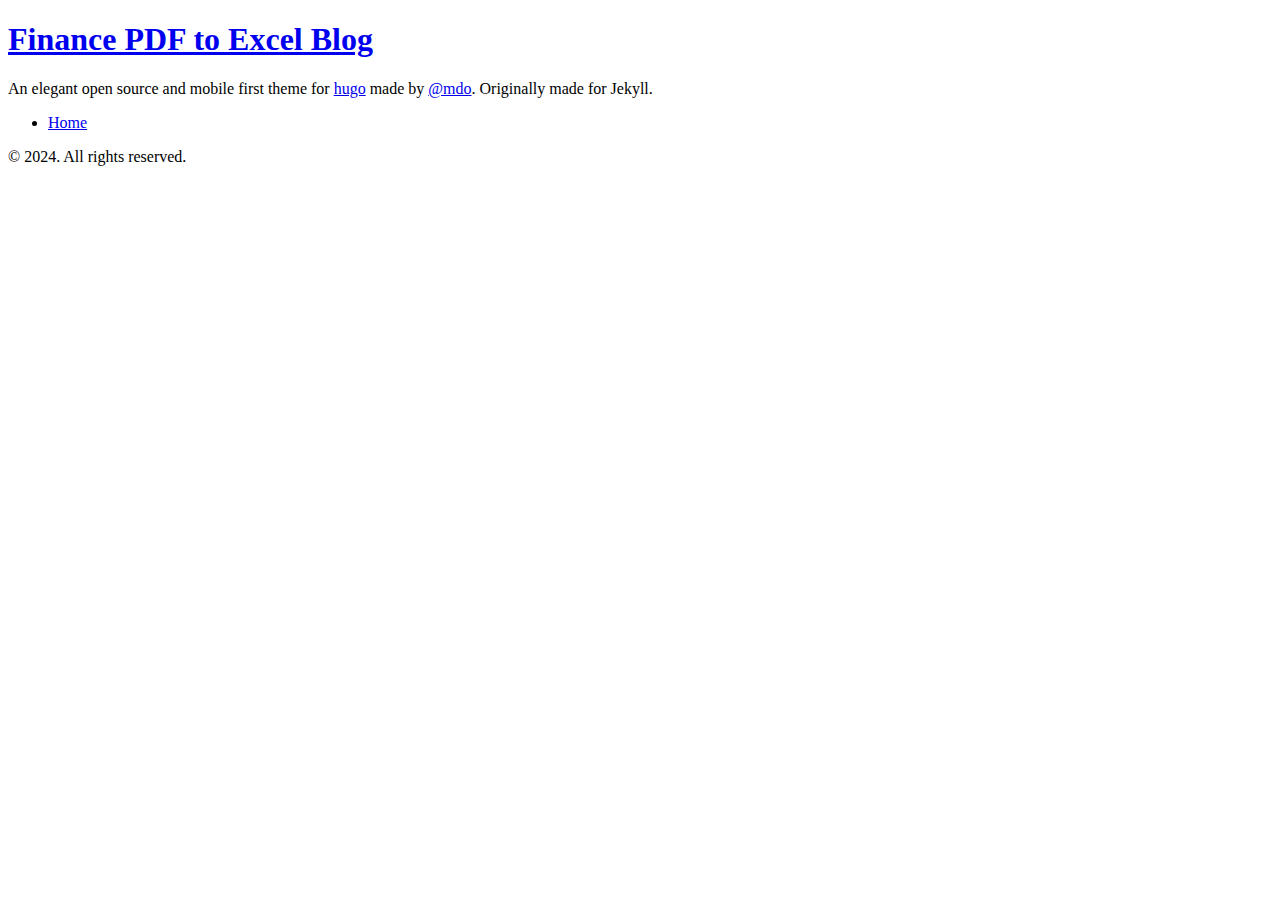
==== public/index.html @ 88a93d5e "Initial commit" ====
<!DOCTYPE html>
<html xmlns="http://www.w3.org/1999/xhtml" xml:lang="en-us" lang="en-us">
<head><script src="/blog/livereload.js?mindelay=10&amp;v=2&amp;port=1313&amp;path=blog/livereload" data-no-instant defer></script>
  <link href="https://gmpg.org/xfn/11" rel="profile">
  <meta http-equiv="content-type" content="text/html; charset=utf-8">
  <meta name="generator" content="Hugo 0.123.7">

  
  <meta name="viewport" content="width=device-width, initial-scale=1.0">

  <title>Finance PDF to Excel Blog</title>
  <meta name="description" content="" />

  
  <link type="text/css" rel="stylesheet" href="http://localhost:1313/blog/css/print.css" media="print">
  <link type="text/css" rel="stylesheet" href="http://localhost:1313/blog/css/poole.css">
  <link type="text/css" rel="stylesheet" href="http://localhost:1313/blog/css/syntax.css">
  <link type="text/css" rel="stylesheet" href="http://localhost:1313/blog/css/hyde.css">
    <link rel="stylesheet" href="https://fonts.googleapis.com/css?family=Abril+Fatface|PT+Sans:400,400i,700">


  
  <link rel="apple-touch-icon-precomposed" sizes="144x144" href="/apple-touch-icon-144-precomposed.png">
  <link rel="shortcut icon" href="/favicon.png">

  
  <link href="http://localhost:1313/blog/index.xml" rel="alternate" type="application/rss+xml" title="Finance PDF to Excel Blog" />
  
</head>

  <body class=" ">
  <aside class="sidebar">
  <div class="container sidebar-sticky">
    <div class="sidebar-about">
      <a href="http://localhost:1313/blog/"><h1>Finance PDF to Excel Blog</h1></a>
      <p class="lead">
      An elegant open source and mobile first theme for <a href="http://hugo.spf13.com">hugo</a> made by <a href="http://twitter.com/mdo">@mdo</a>. Originally made for Jekyll.
      </p>
    </div>

    <nav>
      <ul class="sidebar-nav">
        <li><a href="http://localhost:1313/blog/">Home</a> </li>
        
      </ul>
    </nav>

    <p>&copy; 2024. All rights reserved. </p>
  </div>
</aside>

    <main class="content container">
    <div class="posts">

</div>
    </main>

    
  </body>
</html>
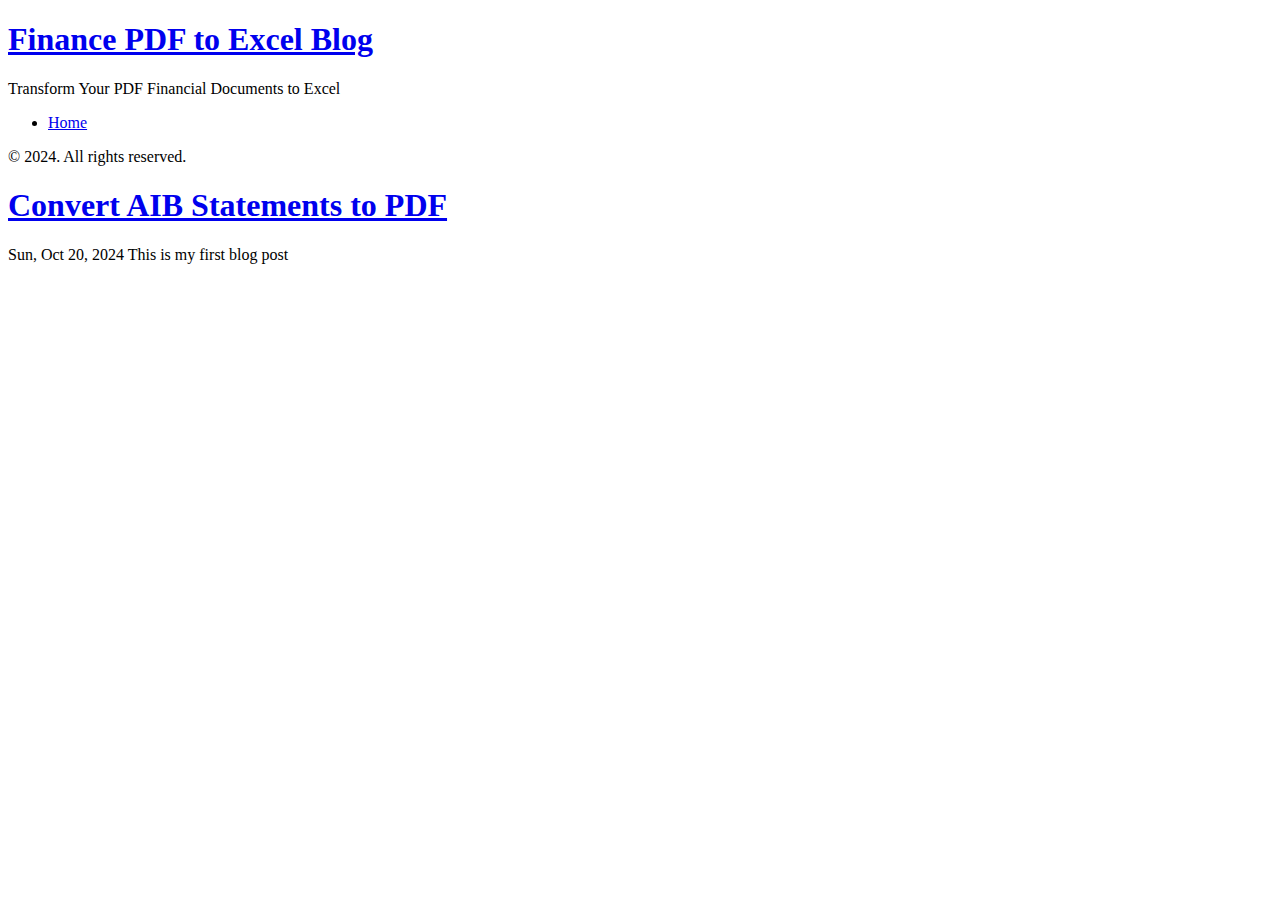
==== commit ff9eed0d: "." ====
--- a/public/index.html
+++ b/public/index.html
@@ -34,7 +34,7 @@
     <div class="sidebar-about">
       <a href="http://localhost:1313/blog/"><h1>Finance PDF to Excel Blog</h1></a>
       <p class="lead">
-      An elegant open source and mobile first theme for <a href="http://hugo.spf13.com">hugo</a> made by <a href="http://twitter.com/mdo">@mdo</a>. Originally made for Jekyll.
+      Transform Your PDF Financial Documents to Excel
       </p>
     </div>
 
@@ -51,7 +51,14 @@
 
     <main class="content container">
     <div class="posts">
-
+<article class="post">
+  <h1 class="post-title">
+    <a href="http://localhost:1313/blog/posts/convert-aib-statements-pdf/">Convert AIB Statements to PDF</a>
+  </h1>
+  <time datetime="2024-10-20T13:23:50&#43;0100" class="post-date">Sun, Oct 20, 2024</time>
+  This is my first blog post
+  
+</article>
 </div>
     </main>
 
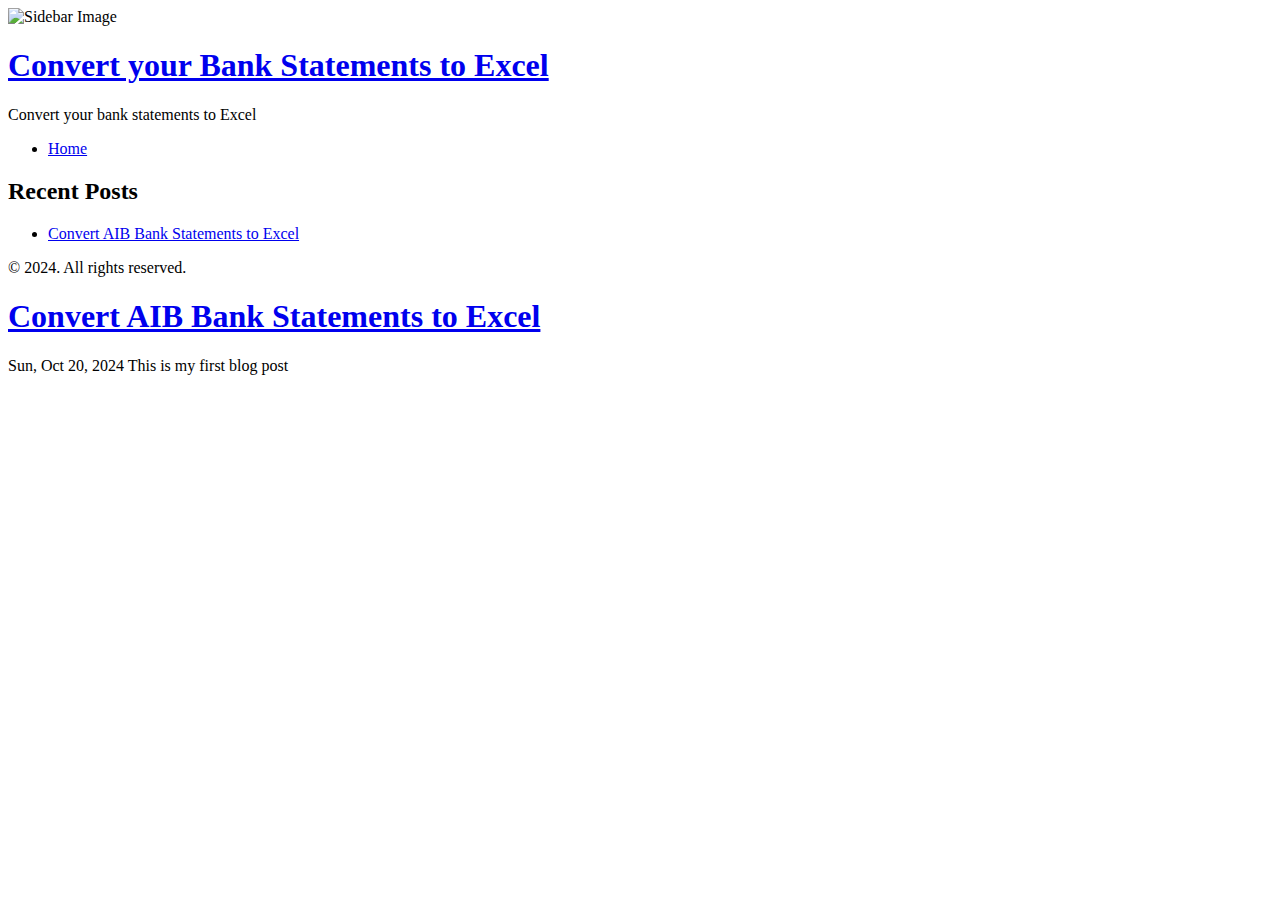
==== commit d6419ea6: "." ====
--- a/public/index.html
+++ b/public/index.html
@@ -1,67 +1,90 @@
 <!DOCTYPE html>
-<html xmlns="http://www.w3.org/1999/xhtml" xml:lang="en-us" lang="en-us">
-<head><script src="/blog/livereload.js?mindelay=10&amp;v=2&amp;port=1313&amp;path=blog/livereload" data-no-instant defer></script>
-  <link href="https://gmpg.org/xfn/11" rel="profile">
-  <meta http-equiv="content-type" content="text/html; charset=utf-8">
-  <meta name="generator" content="Hugo 0.123.7">
-
-  
-  <meta name="viewport" content="width=device-width, initial-scale=1.0">
-
-  <title>Finance PDF to Excel Blog</title>
-  <meta name="description" content="" />
-
-  
-  <link type="text/css" rel="stylesheet" href="http://localhost:1313/blog/css/print.css" media="print">
-  <link type="text/css" rel="stylesheet" href="http://localhost:1313/blog/css/poole.css">
-  <link type="text/css" rel="stylesheet" href="http://localhost:1313/blog/css/syntax.css">
-  <link type="text/css" rel="stylesheet" href="http://localhost:1313/blog/css/hyde.css">
-    <link rel="stylesheet" href="https://fonts.googleapis.com/css?family=Abril+Fatface|PT+Sans:400,400i,700">
+<html lang="en-us">
+<head><script src="/livereload.js?mindelay=10&amp;v=2&amp;port=1313&amp;path=livereload" data-no-instant defer></script>
+    <link rel="icon" href="/favicon.ico" type="image/x-icon">
+    <link rel="icon" href="/favicon-32x32.png" sizes="32x32" type="image/png">
+    <link rel="icon" href="/favicon-16x16.png" sizes="16x16" type="image/png">
+    <link rel="apple-touch-icon" href="/apple-touch-icon.png">
+    <link rel="manifest" href="/site.webmanifest">
+    <link href="https://gmpg.org/xfn/11" rel="profile">
+<meta http-equiv="content-type" content="text/html; charset=utf-8">
+<meta name="generator" content="Hugo 0.123.7">
 
 
-  
-  <link rel="apple-touch-icon-precomposed" sizes="144x144" href="/apple-touch-icon-144-precomposed.png">
-  <link rel="shortcut icon" href="/favicon.png">
+<meta name="viewport" content="width=device-width, initial-scale=1.0">
 
-  
-  <link href="http://localhost:1313/blog/index.xml" rel="alternate" type="application/rss+xml" title="Finance PDF to Excel Blog" />
-  
+<title>Convert your Bank Statements to Excel</title>
+<meta name="description" content="" />
+
+
+<link type="text/css" rel="stylesheet" href="//localhost:1313/css/print.css" media="print">
+<link type="text/css" rel="stylesheet" href="//localhost:1313/css/poole.css">
+<link type="text/css" rel="stylesheet" href="//localhost:1313/css/syntax.css">
+<link type="text/css" rel="stylesheet" href="//localhost:1313/css/hyde.css">
+<link rel="stylesheet" href="//localhost:1313/css/custom.css">
+  <link rel="stylesheet" href="https://fonts.googleapis.com/css?family=Abril+Fatface|PT+Sans:400,400i,700">
+
+
+
+<link rel="apple-touch-icon-precomposed" sizes="144x144" href="/apple-touch-icon-144-precomposed.png">
+<link rel="shortcut icon" href="/favicon.ico">
+
+
+<link href="//localhost:1313/index.xml" rel="alternate" type="application/rss+xml" title="Convert your Bank Statements to Excel" />
+
+
 </head>
+<body class=" ">
+<aside class="sidebar">
+  <div class="container sidebar-sticky">
 
-  <body class=" ">
-  <aside class="sidebar">
-  <div class="container sidebar-sticky">
+    
+    <div class="sidebar-image-container">
+      <img src="//localhost:1313/images/icon.png" alt="Sidebar Image" class="sidebar-image">
+    </div>
+
+    
     <div class="sidebar-about">
-      <a href="http://localhost:1313/blog/"><h1>Finance PDF to Excel Blog</h1></a>
+      <a href="//localhost:1313/"><h1>Convert your Bank Statements to Excel</h1></a>
       <p class="lead">
-      Transform Your PDF Financial Documents to Excel
+        Convert your bank statements to Excel
       </p>
     </div>
 
-    <nav>
+    
+    <nav class="sidebar-nav-container">
       <ul class="sidebar-nav">
-        <li><a href="http://localhost:1313/blog/">Home</a> </li>
+        <li><a href="//localhost:1313/">Home</a></li>
         
       </ul>
     </nav>
 
-    <p>&copy; 2024. All rights reserved. </p>
+    <div class="sidebar-blog-posts">
+      <h2>Recent Posts</h2>
+      <ul>
+        
+        <li><a href="//localhost:1313/posts/convert-aib-statements-pdf/">Convert AIB Bank Statements to Excel</a></li>
+        
+      </ul>
+    </div>
+    
+    <p>&copy; 2024. All rights reserved.</p>
   </div>
 </aside>
 
-    <main class="content container">
+<main class="content container">
     <div class="posts">
 <article class="post">
   <h1 class="post-title">
-    <a href="http://localhost:1313/blog/posts/convert-aib-statements-pdf/">Convert AIB Statements to PDF</a>
+    <a href="//localhost:1313/posts/convert-aib-statements-pdf/">Convert AIB Bank Statements to Excel</a>
   </h1>
   <time datetime="2024-10-20T13:23:50&#43;0100" class="post-date">Sun, Oct 20, 2024</time>
   This is my first blog post
   
 </article>
 </div>
-    </main>
+</main>
 
-    
-  </body>
+
+</body>
 </html>
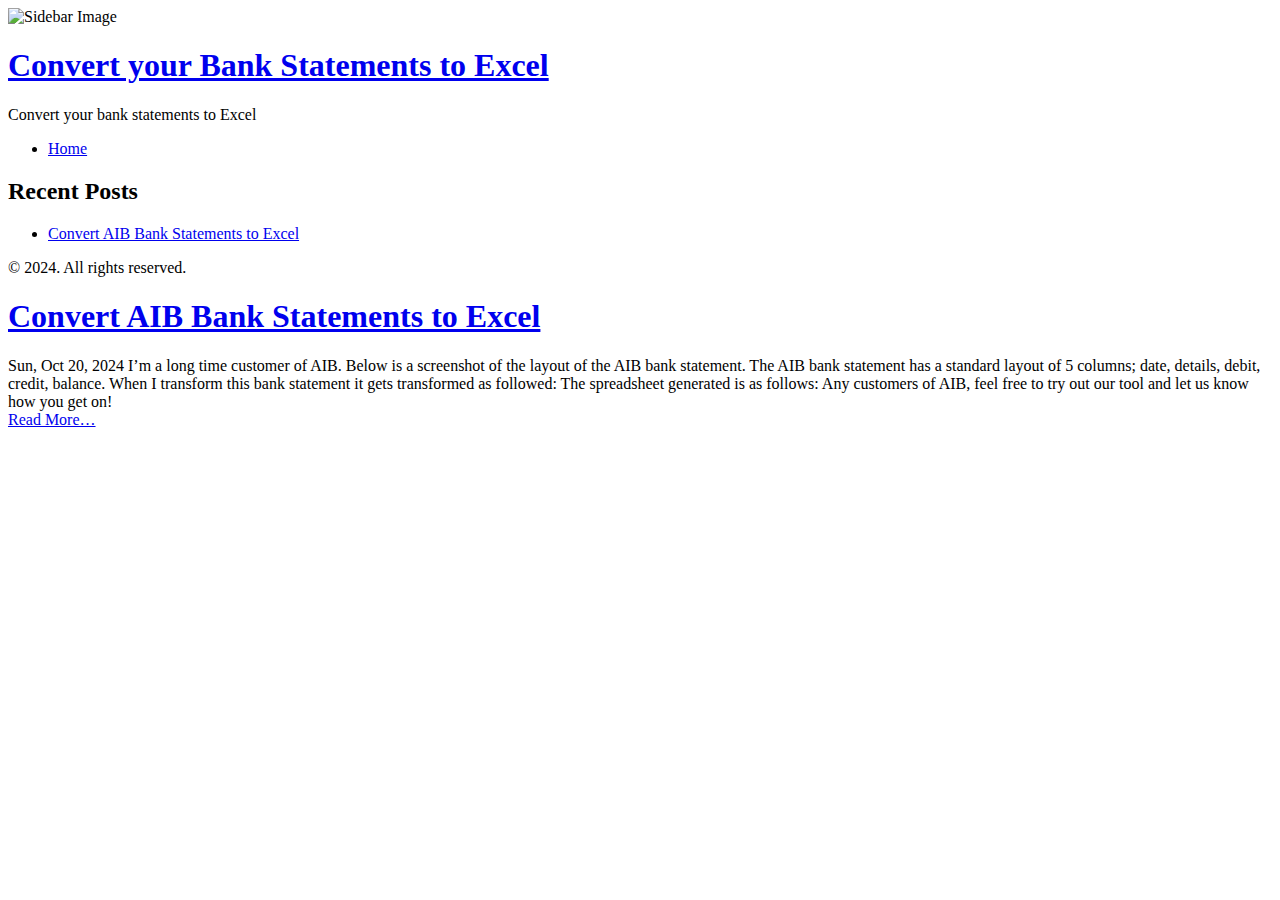
==== commit 581b5cf6: "." ====
--- a/public/index.html
+++ b/public/index.html
@@ -1,6 +1,6 @@
 <!DOCTYPE html>
 <html lang="en-us">
-<head><script src="/livereload.js?mindelay=10&amp;v=2&amp;port=1313&amp;path=livereload" data-no-instant defer></script>
+<head>
     <link rel="icon" href="/favicon.ico" type="image/x-icon">
     <link rel="icon" href="/favicon-32x32.png" sizes="32x32" type="image/png">
     <link rel="icon" href="/favicon-16x16.png" sizes="16x16" type="image/png">
@@ -17,11 +17,11 @@
 <meta name="description" content="" />
 
 
-<link type="text/css" rel="stylesheet" href="//localhost:1313/css/print.css" media="print">
-<link type="text/css" rel="stylesheet" href="//localhost:1313/css/poole.css">
-<link type="text/css" rel="stylesheet" href="//localhost:1313/css/syntax.css">
-<link type="text/css" rel="stylesheet" href="//localhost:1313/css/hyde.css">
-<link rel="stylesheet" href="//localhost:1313/css/custom.css">
+<link type="text/css" rel="stylesheet" href="https://www.financepdf2excel.com/blog/css/print.css" media="print">
+<link type="text/css" rel="stylesheet" href="https://www.financepdf2excel.com/blog/css/poole.css">
+<link type="text/css" rel="stylesheet" href="https://www.financepdf2excel.com/blog/css/syntax.css">
+<link type="text/css" rel="stylesheet" href="https://www.financepdf2excel.com/blog/css/hyde.css">
+<link rel="stylesheet" href="https://www.financepdf2excel.com/blog/css/custom.css">
   <link rel="stylesheet" href="https://fonts.googleapis.com/css?family=Abril+Fatface|PT+Sans:400,400i,700">
 
 
@@ -30,7 +30,7 @@
 <link rel="shortcut icon" href="/favicon.ico">
 
 
-<link href="//localhost:1313/index.xml" rel="alternate" type="application/rss+xml" title="Convert your Bank Statements to Excel" />
+<link href="https://www.financepdf2excel.com/blog/index.xml" rel="alternate" type="application/rss+xml" title="Convert your Bank Statements to Excel" />
 
 
 </head>
@@ -40,12 +40,12 @@
 
     
     <div class="sidebar-image-container">
-      <img src="//localhost:1313/images/icon.png" alt="Sidebar Image" class="sidebar-image">
+      <img src="https://www.financepdf2excel.com/blog/images/icon.png" alt="Sidebar Image" class="sidebar-image">
     </div>
 
     
     <div class="sidebar-about">
-      <a href="//localhost:1313/"><h1>Convert your Bank Statements to Excel</h1></a>
+      <a href="https://www.financepdf2excel.com/blog/"><h1>Convert your Bank Statements to Excel</h1></a>
       <p class="lead">
         Convert your bank statements to Excel
       </p>
@@ -54,7 +54,7 @@
     
     <nav class="sidebar-nav-container">
       <ul class="sidebar-nav">
-        <li><a href="//localhost:1313/">Home</a></li>
+        <li><a href="https://www.financepdf2excel.com/blog/">Home</a></li>
         
       </ul>
     </nav>
@@ -63,7 +63,7 @@
       <h2>Recent Posts</h2>
       <ul>
         
-        <li><a href="//localhost:1313/posts/convert-aib-statements-pdf/">Convert AIB Bank Statements to Excel</a></li>
+        <li><a href="https://www.financepdf2excel.com/blog/posts/convert-aib-statements-pdf/">Convert AIB Bank Statements to Excel</a></li>
         
       </ul>
     </div>
@@ -76,15 +76,26 @@
     <div class="posts">
 <article class="post">
   <h1 class="post-title">
-    <a href="//localhost:1313/posts/convert-aib-statements-pdf/">Convert AIB Bank Statements to Excel</a>
+    <a href="https://www.financepdf2excel.com/blog/posts/convert-aib-statements-pdf/">Convert AIB Bank Statements to Excel</a>
   </h1>
   <time datetime="2024-10-20T13:23:50&#43;0100" class="post-date">Sun, Oct 20, 2024</time>
-  This is my first blog post
+  I&rsquo;m a long time customer of AIB.
+Below is a screenshot of the layout of the AIB bank statement.
+The AIB bank statement has a standard layout of 5 columns; date, details, debit, credit, balance.
+When I transform this bank statement it gets transformed as followed:
+The spreadsheet generated is as follows:
+Any customers of AIB, feel free to try out our tool and let us know how you get on!
+  
+  <div class="read-more-link">
+    <a href="/blog/posts/convert-aib-statements-pdf/">Read More…</a>
+  </div>
   
 </article>
 </div>
 </main>
 
 
+
+
 </body>
 </html>
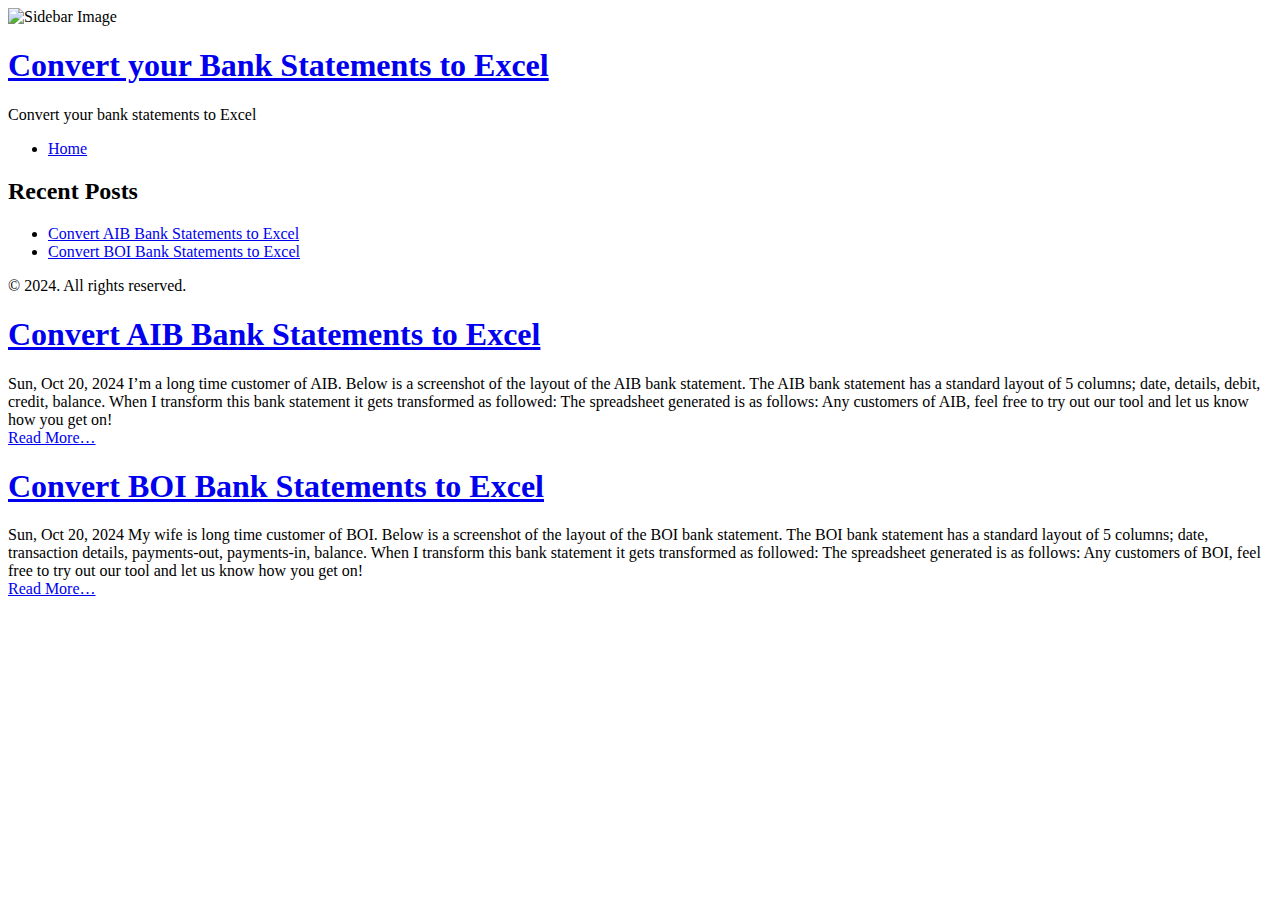
==== commit 33741741: "." ====
--- a/public/index.html
+++ b/public/index.html
@@ -54,7 +54,7 @@
     
     <nav class="sidebar-nav-container">
       <ul class="sidebar-nav">
-        <li><a href="https://www.financepdf2excel.com/blog/">Home</a></li>
+        <li><a href="https://www.financepdf2excel.com">Home</a></li>
         
       </ul>
     </nav>
@@ -64,6 +64,8 @@
       <ul>
         
         <li><a href="https://www.financepdf2excel.com/blog/posts/convert-aib-statements-pdf/">Convert AIB Bank Statements to Excel</a></li>
+        
+        <li><a href="https://www.financepdf2excel.com/blog/posts/convert-boi-statements-pdf/">Convert BOI Bank Statements to Excel</a></li>
         
       </ul>
     </div>
@@ -90,6 +92,22 @@
     <a href="/blog/posts/convert-aib-statements-pdf/">Read More…</a>
   </div>
   
+</article><article class="post">
+  <h1 class="post-title">
+    <a href="https://www.financepdf2excel.com/blog/posts/convert-boi-statements-pdf/">Convert BOI Bank Statements to Excel</a>
+  </h1>
+  <time datetime="2024-10-20T13:23:50&#43;0100" class="post-date">Sun, Oct 20, 2024</time>
+  My wife is long time customer of BOI.
+Below is a screenshot of the layout of the BOI bank statement.
+The BOI bank statement has a standard layout of 5 columns; date, transaction details, payments-out, payments-in, balance.
+When I transform this bank statement it gets transformed as followed:
+The spreadsheet generated is as follows:
+Any customers of BOI, feel free to try out our tool and let us know how you get on!
+  
+  <div class="read-more-link">
+    <a href="/blog/posts/convert-boi-statements-pdf/">Read More…</a>
+  </div>
+  
 </article>
 </div>
 </main>
